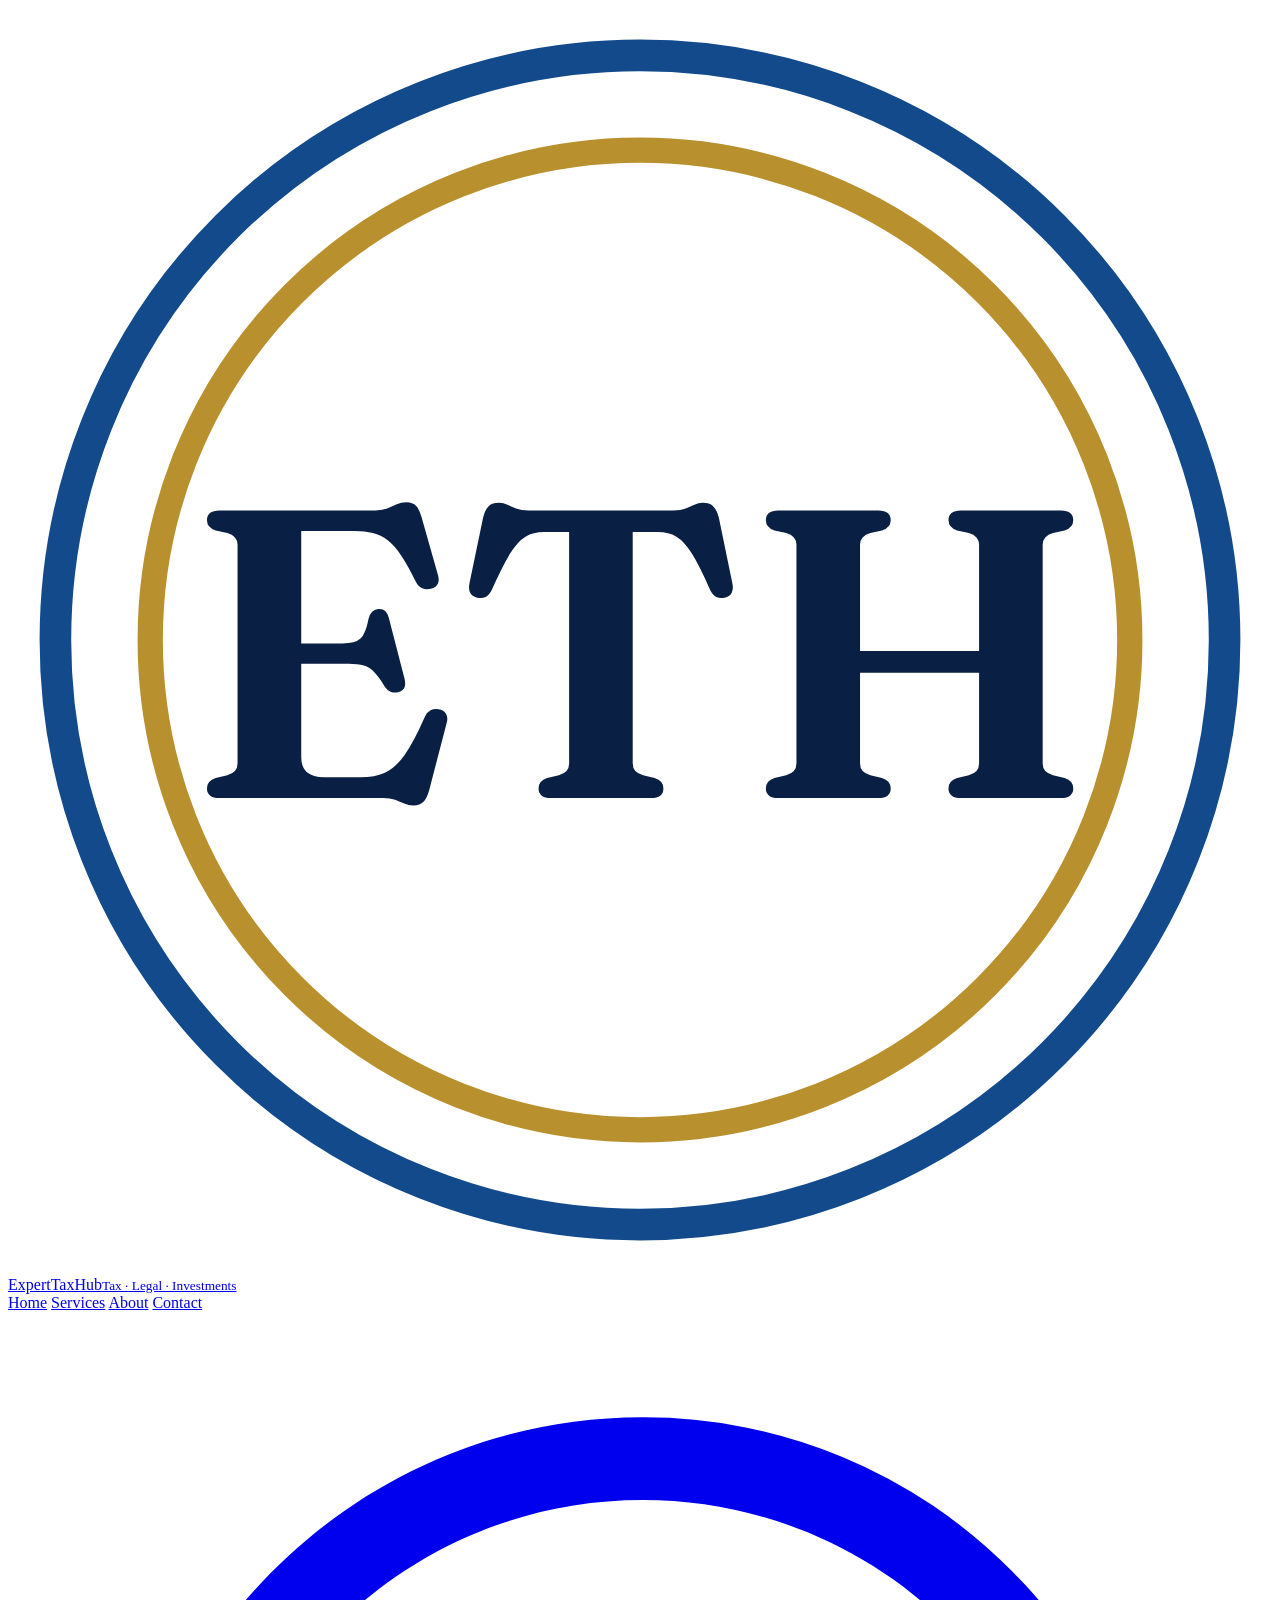
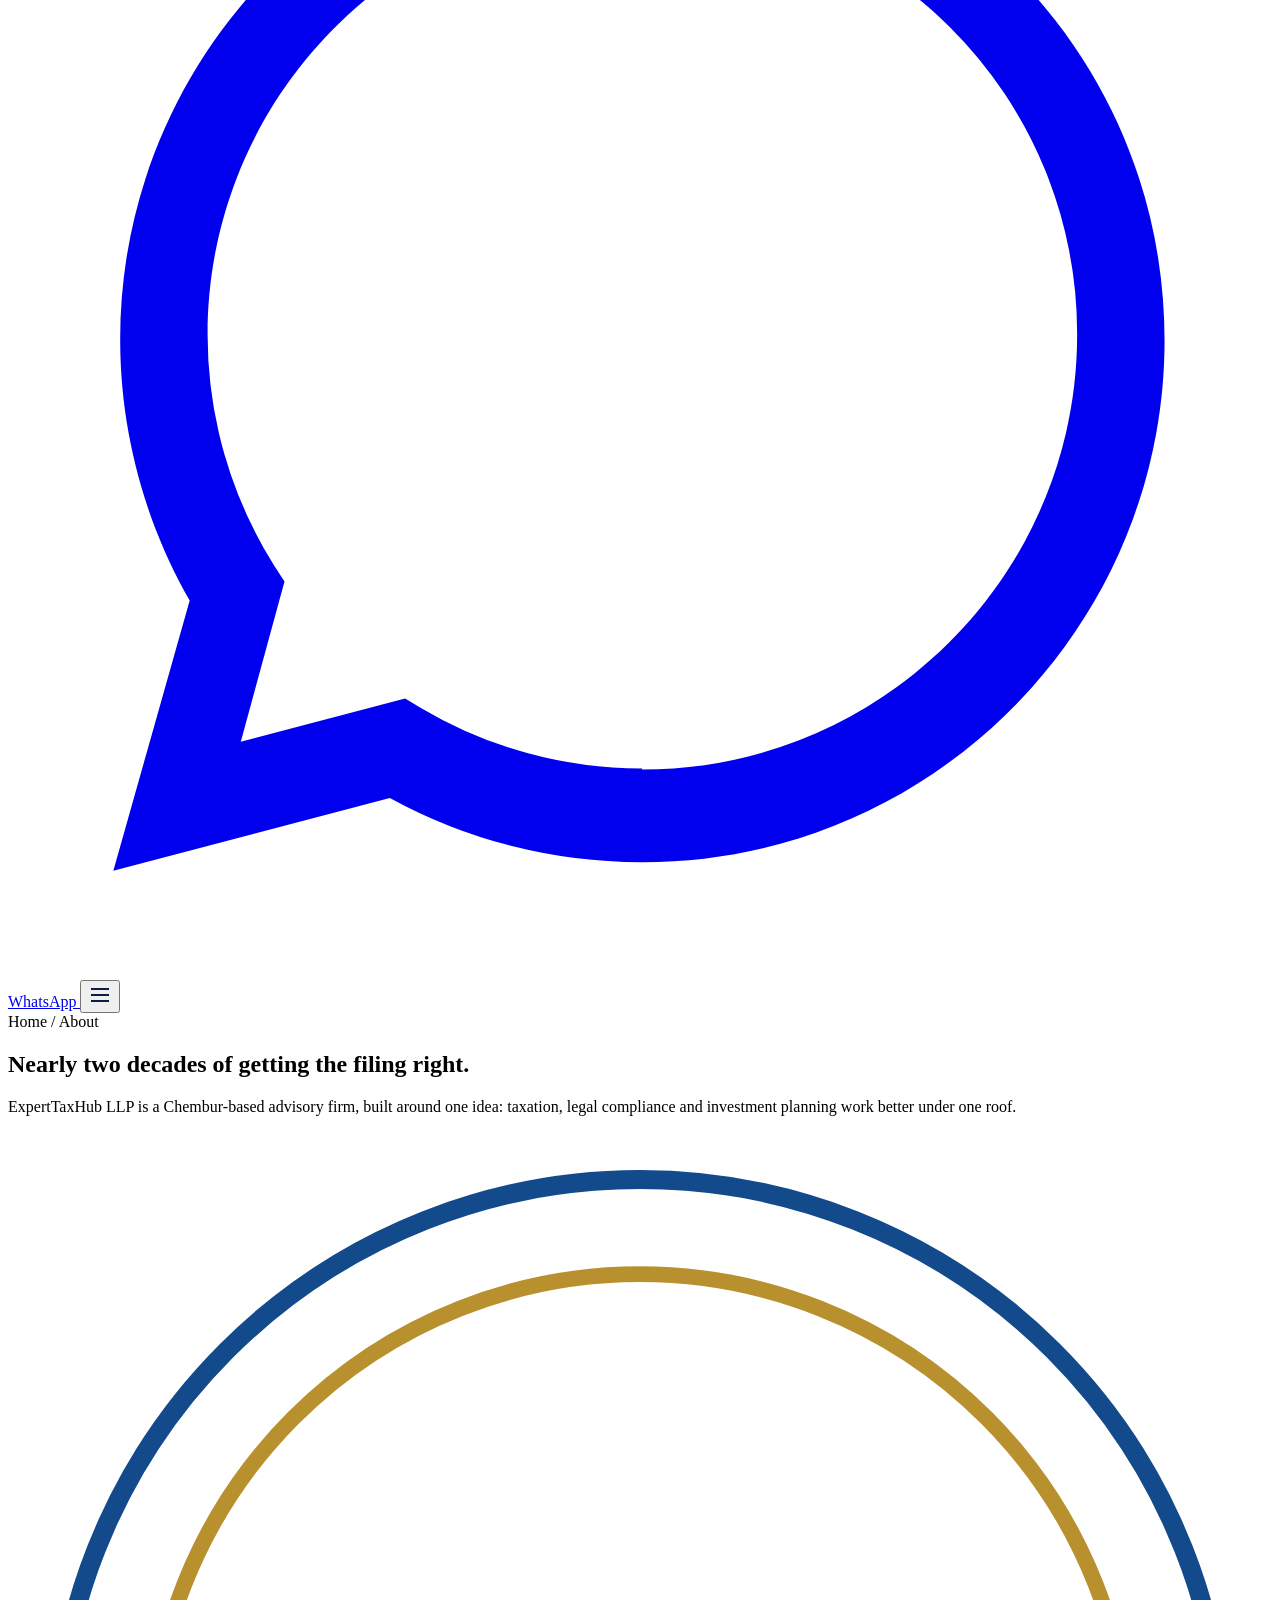
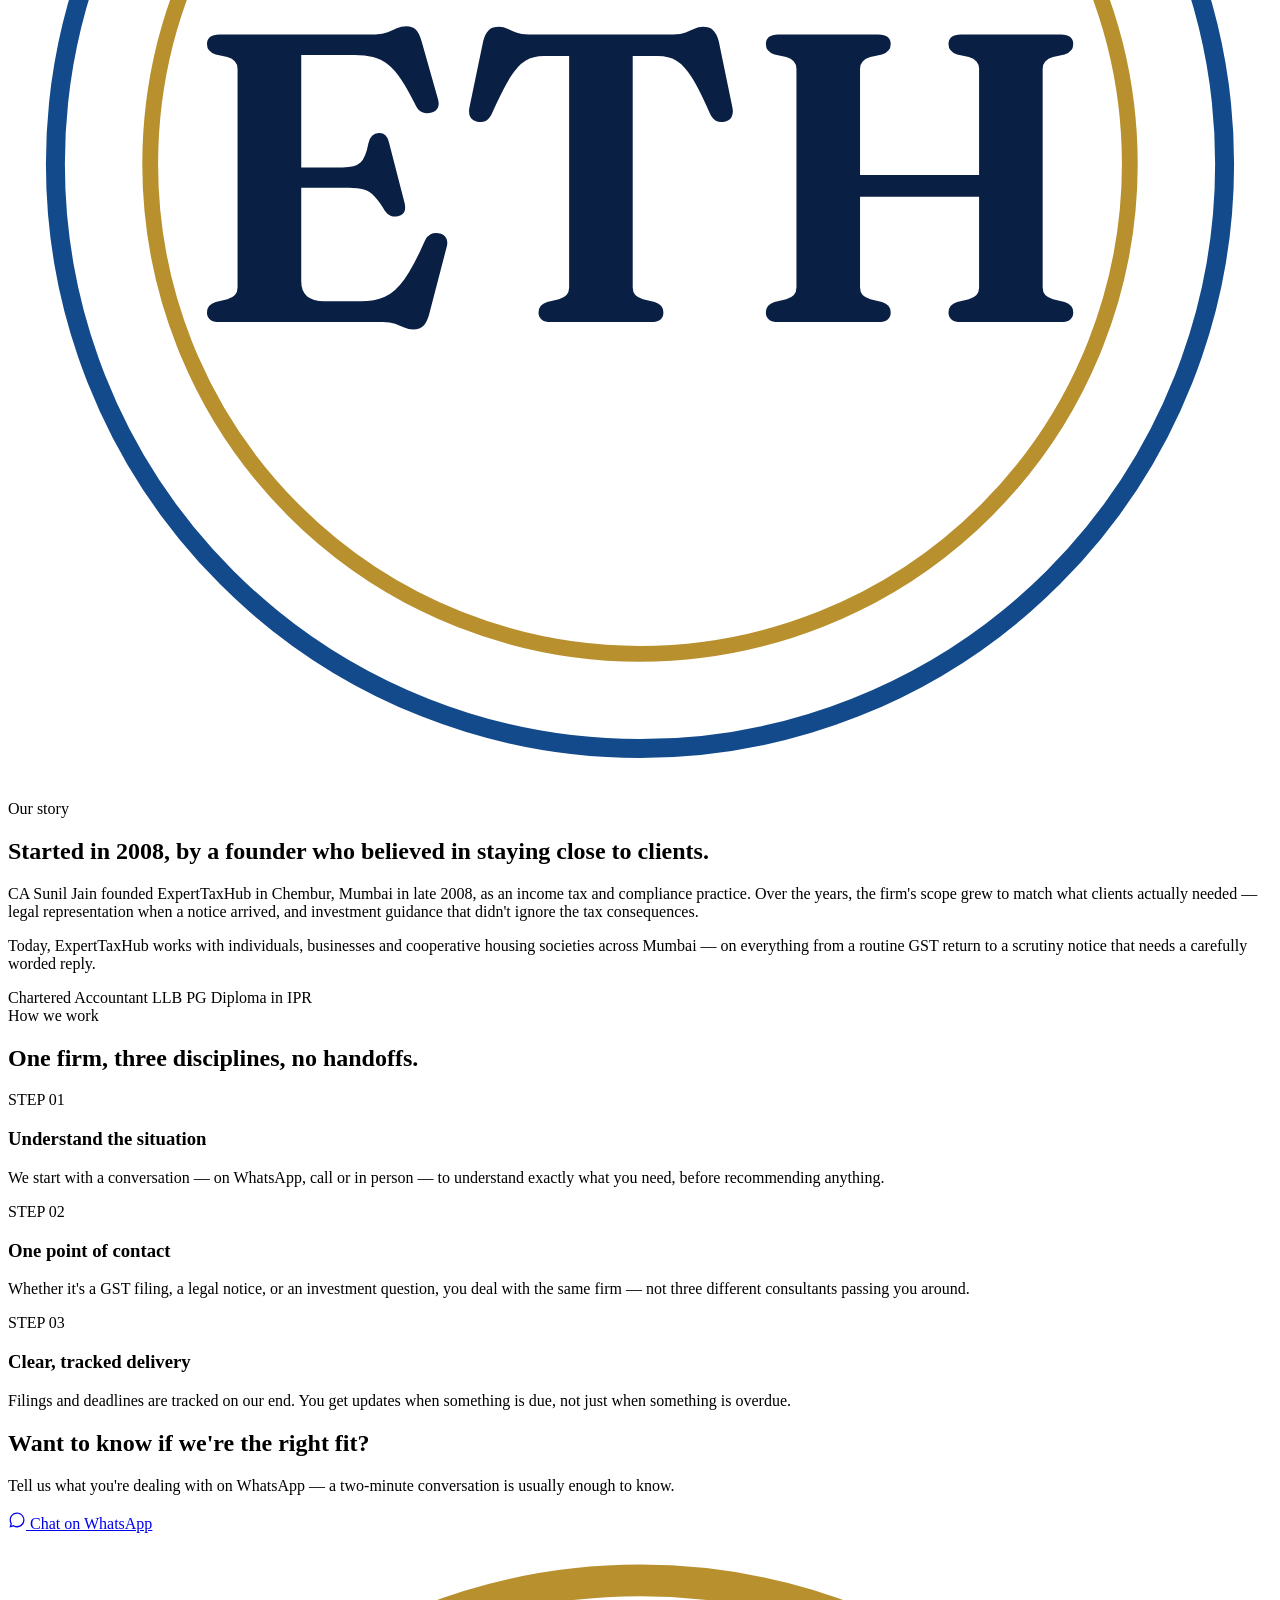
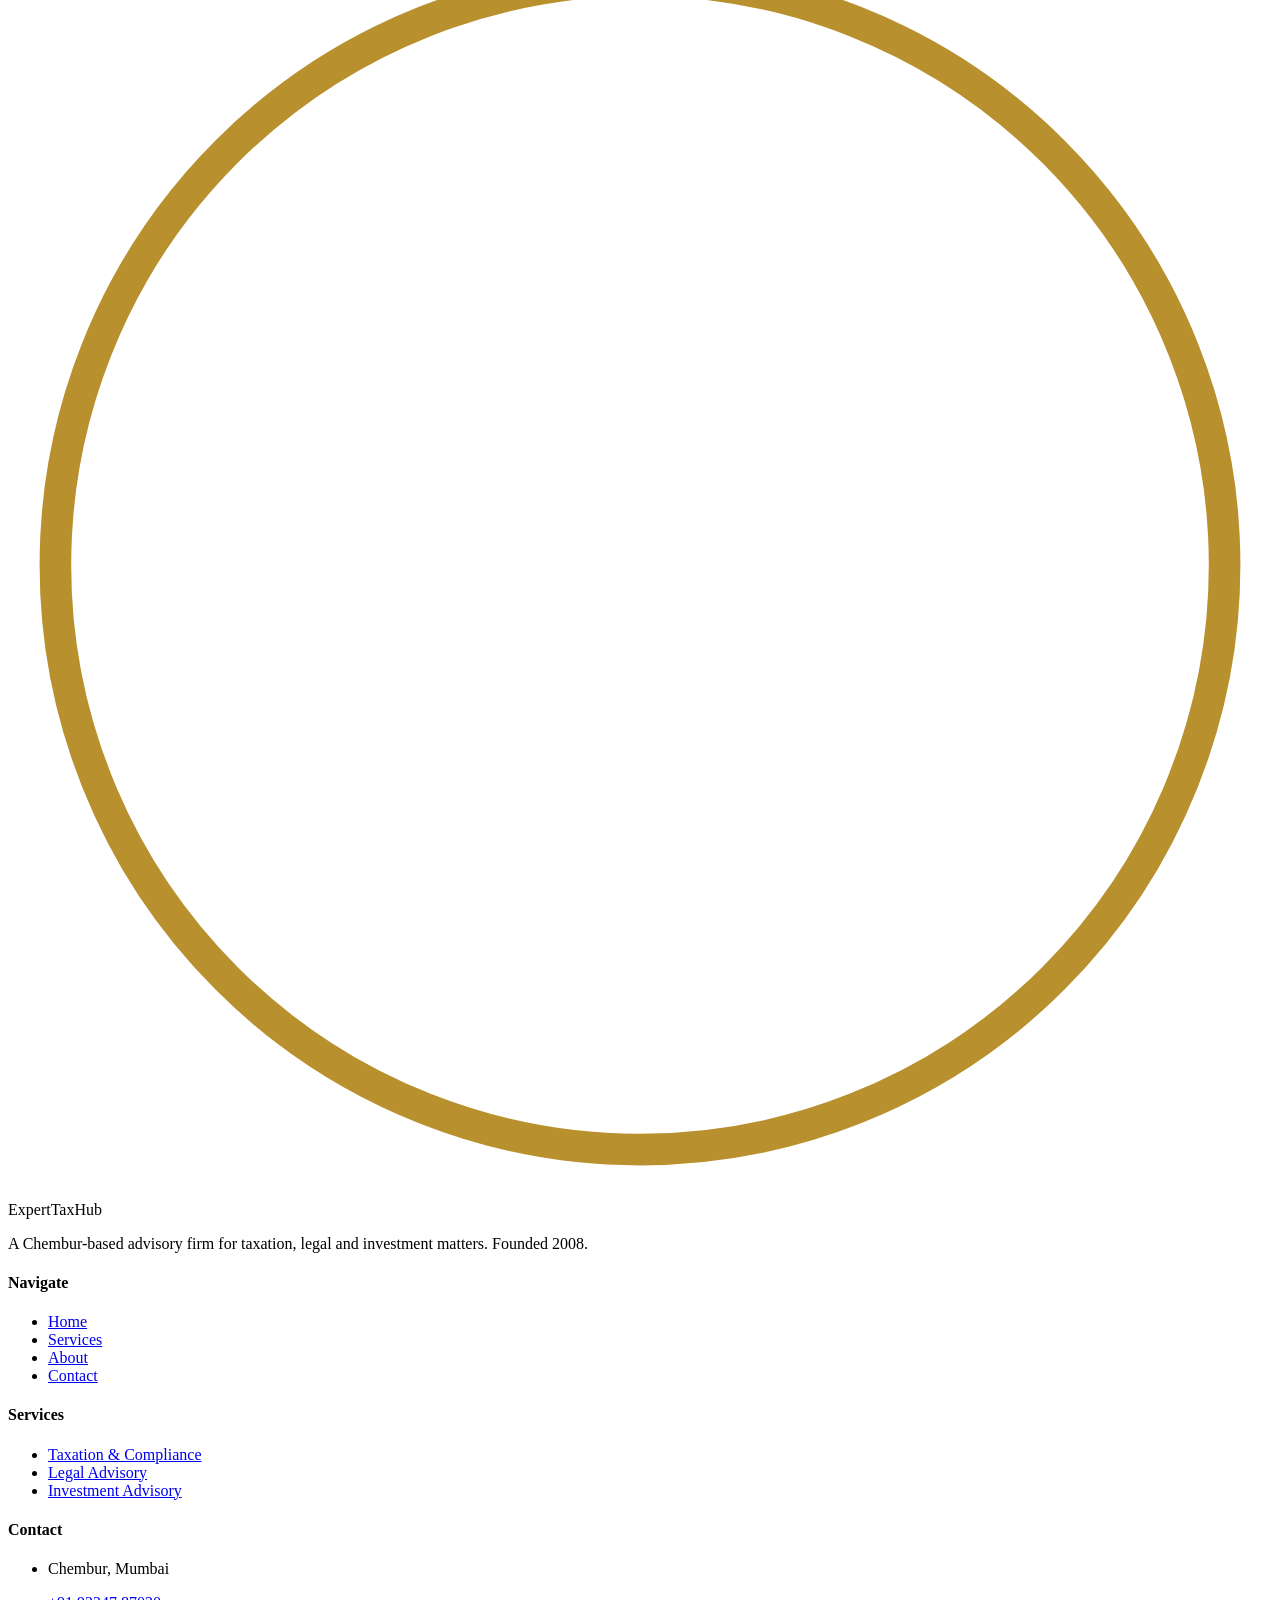
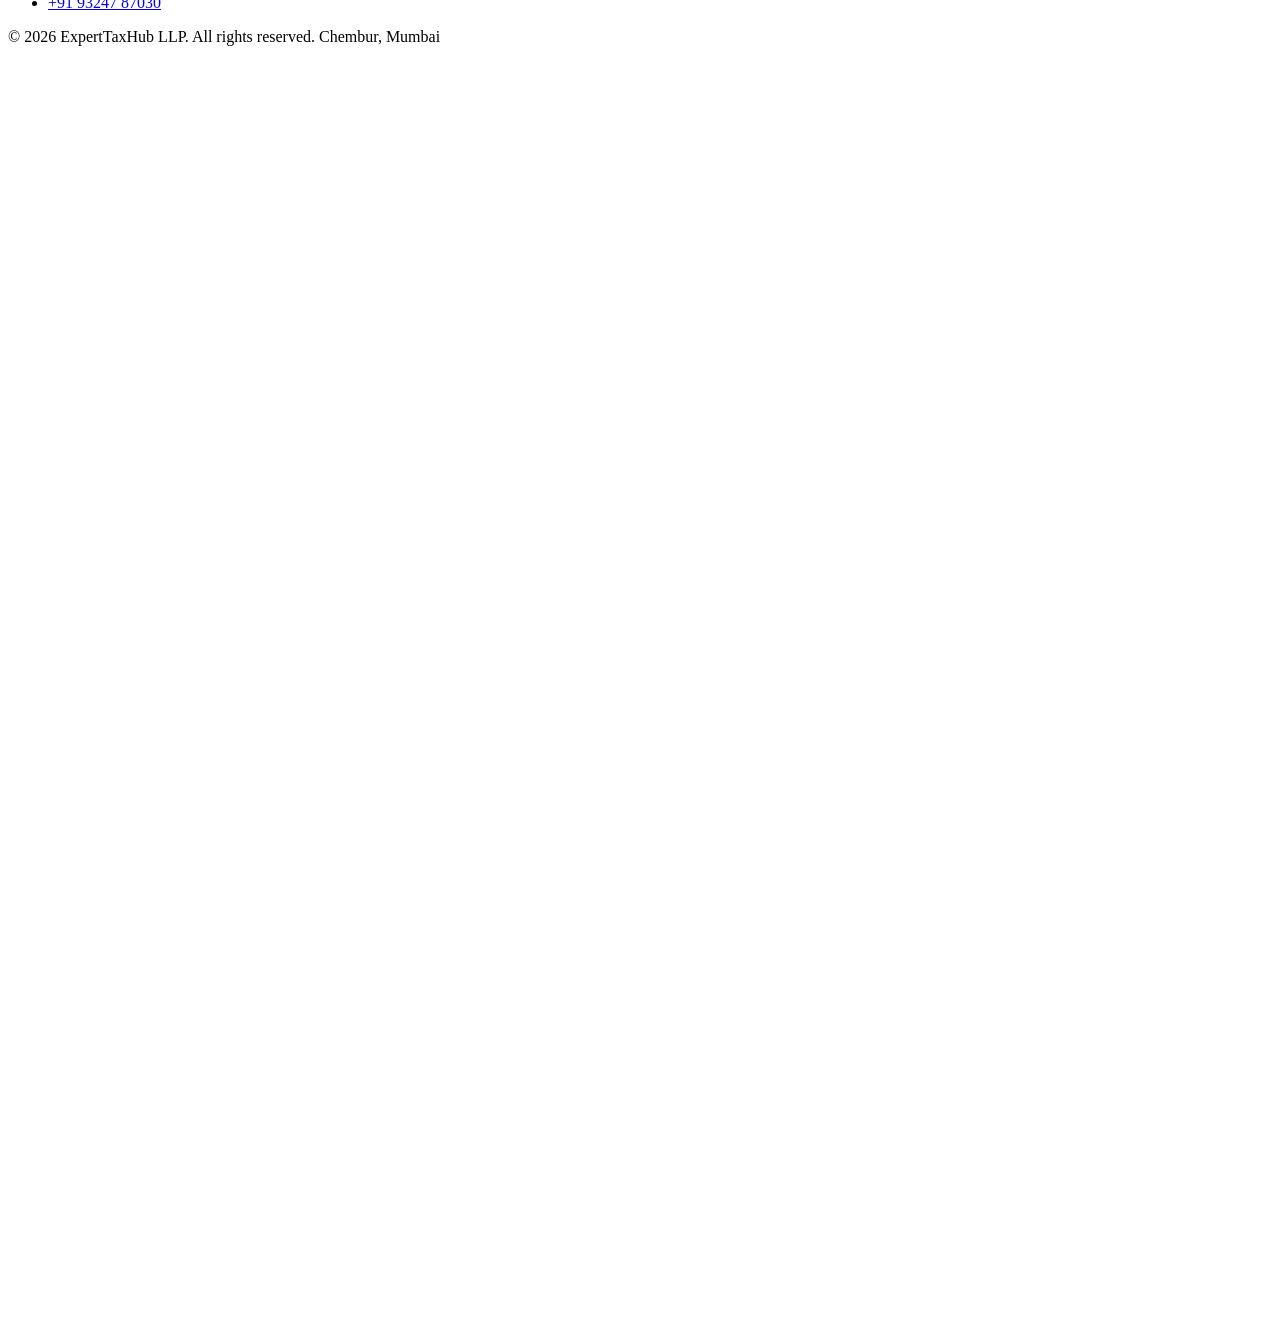
==== about.html @ 07d42eb3 "Add files via upload" ====
<!DOCTYPE html>
<html lang="en">
<head>
<meta charset="UTF-8">
<meta name="viewport" content="width=device-width, initial-scale=1.0">
<title>About — ExpertTaxHub | Chembur, Mumbai</title>
<meta name="description" content="ExpertTaxHub LLP was founded in 2008 by CA Sunil Jain in Chembur, Mumbai. Learn about our story, credentials and approach.">
<link rel="preconnect" href="https://fonts.googleapis.com">
<link rel="preconnect" href="https://fonts.gstatic.com" crossorigin>
<link href="https://fonts.googleapis.com/css2?family=Fraunces:wght@500;600&family=Inter:wght@400;500;600;700&family=IBM+Plex+Mono:wght@400;500&display=swap" rel="stylesheet">
<link rel="stylesheet" href="assets/style.css">
</head>
<body>

<header class="site-header">
  <div class="container nav">
    <a href="index.html" class="brand">
      <span class="seal" style="width:38px;height:38px;">
        <svg viewBox="0 0 40 40" xmlns="http://www.w3.org/2000/svg">
          <circle cx="20" cy="20" r="18.5" fill="none" stroke="#124A8C" stroke-width="1"/>
          <circle cx="20" cy="20" r="15.5" fill="none" stroke="#B8902E" stroke-width="0.8"/>
          <text x="20" y="25" font-family="Fraunces, serif" font-size="13" font-weight="600" text-anchor="middle" fill="#0A1F44">ETH</text>
        </svg>
      </span>
      <span>ExpertTaxHub<small>Tax · Legal · Investments</small></span>
    </a>
    <nav class="nav-links">
      <a href="index.html">Home</a>
      <a href="services.html">Services</a>
      <a href="about.html" class="active">About</a>
      <a href="contact.html">Contact</a>
    </nav>
    <a class="nav-cta" data-wa="Hi ExpertTaxHub, I'd like to know more about your services." href="#">
      <svg viewBox="0 0 24 24" fill="currentColor"><path d="M12.04 2C6.58 2 2.13 6.45 2.13 11.91c0 1.75.46 3.46 1.32 4.96L2 22l5.25-1.38a9.9 9.9 0 0 0 4.79 1.22h.01c5.46 0 9.91-4.45 9.91-9.91 0-2.65-1.03-5.14-2.9-7.01A9.82 9.82 0 0 0 12.04 2zm0 18.06h-.01a8.2 8.2 0 0 1-4.19-1.15l-.3-.18-3.12.82.83-3.04-.2-.31a8.22 8.22 0 0 1-1.26-4.38c0-4.55 3.7-8.25 8.26-8.25 2.2 0 4.28.86 5.84 2.42a8.2 8.2 0 0 1 2.41 5.84c0 4.55-3.71 8.25-8.26 8.25z"/></svg>
      WhatsApp
    </a>
    <button class="nav-toggle" aria-label="Toggle menu">
      <svg width="24" height="24" viewBox="0 0 24 24" fill="none" stroke="#0A1F44" stroke-width="2"><line x1="3" y1="6" x2="21" y2="6"/><line x1="3" y1="12" x2="21" y2="12"/><line x1="3" y1="18" x2="21" y2="18"/></svg>
    </button>
  </div>
</header>

<section class="page-hero">
  <div class="container">
    <div class="breadcrumb">Home <span class="gold">/</span> About</div>
    <h1>Nearly two decades of getting the filing right.</h1>
    <p class="lede" style="margin-top:14px;">ExpertTaxHub LLP is a Chembur-based advisory firm, built around one idea: taxation, legal compliance and investment planning work better under one roof.</p>
  </div>
</section>

<section id="story">
  <div class="container split">
    <div class="split-visual">
      <span class="seal" style="width:170px;height:170px;">
        <svg viewBox="0 0 40 40" xmlns="http://www.w3.org/2000/svg">
          <circle cx="20" cy="20" r="18.5" fill="none" stroke="#124A8C" stroke-width="0.6"/>
          <circle cx="20" cy="20" r="15.5" fill="none" stroke="#B8902E" stroke-width="0.5"/>
          <text x="20" y="25" font-family="Fraunces, serif" font-size="13" font-weight="600" text-anchor="middle" fill="#0A1F44">ETH</text>
        </svg>
      </span>
    </div>
    <div class="split-copy">
      <div class="eyebrow">Our story</div>
      <h2>Started in 2008, by a founder who believed in staying close to clients.</h2>
      <p>CA Sunil Jain founded ExpertTaxHub in Chembur, Mumbai in late 2008, as an income tax and compliance practice. Over the years, the firm's scope grew to match what clients actually needed — legal representation when a notice arrived, and investment guidance that didn't ignore the tax consequences.</p>
      <p>Today, ExpertTaxHub works with individuals, businesses and cooperative housing societies across Mumbai — on everything from a routine GST return to a scrutiny notice that needs a carefully worded reply.</p>
      <div class="credential-row">
        <span class="credential">Chartered Accountant</span>
        <span class="credential">LLB</span>
        <span class="credential">PG Diploma in IPR</span>
      </div>
    </div>
  </div>
</section>

<section id="timeline" style="background:var(--white); border-top:1px solid var(--line); border-bottom:1px solid var(--line);">
  <div class="container">
    <div class="section-head">
      <div class="eyebrow">How we work</div>
      <h2>One firm, three disciplines, no handoffs.</h2>
    </div>
    <div class="timeline">
      <div class="timeline-item">
        <div class="timeline-year">STEP 01</div>
        <div>
          <h3>Understand the situation</h3>
          <p>We start with a conversation — on WhatsApp, call or in person — to understand exactly what you need, before recommending anything.</p>
        </div>
      </div>
      <div class="timeline-item">
        <div class="timeline-year">STEP 02</div>
        <div>
          <h3>One point of contact</h3>
          <p>Whether it's a GST filing, a legal notice, or an investment question, you deal with the same firm — not three different consultants passing you around.</p>
        </div>
      </div>
      <div class="timeline-item">
        <div class="timeline-year">STEP 03</div>
        <div>
          <h3>Clear, tracked delivery</h3>
          <p>Filings and deadlines are tracked on our end. You get updates when something is due, not just when something is overdue.</p>
        </div>
      </div>
    </div>
  </div>
</section>

<section id="cta">
  <div class="container">
    <div class="cta-banner">
      <div>
        <h2>Want to know if we're the right fit?</h2>
        <p>Tell us what you're dealing with on WhatsApp — a two-minute conversation is usually enough to know.</p>
      </div>
      <a href="#" class="btn btn-whatsapp" data-wa="Hi ExpertTaxHub, I'd like to learn more about your firm.">
        <svg width="18" height="18" viewBox="0 0 24 24" fill="currentColor"><path d="M12.04 2C6.58 2 2.13 6.45 2.13 11.91c0 1.75.46 3.46 1.32 4.96L2 22l5.25-1.38a9.9 9.9 0 0 0 4.79 1.22h.01c5.46 0 9.91-4.45 9.91-9.91 0-2.65-1.03-5.14-2.9-7.01A9.82 9.82 0 0 0 12.04 2zm0 18.06h-.01a8.2 8.2 0 0 1-4.19-1.15l-.3-.18-3.12.82.83-3.04-.2-.31a8.22 8.22 0 0 1-1.26-4.38c0-4.55 3.7-8.25 8.26-8.25 2.2 0 4.28.86 5.84 2.42a8.2 8.2 0 0 1 2.41 5.84c0 4.55-3.71 8.25-8.26 8.25z"/></svg>
        Chat on WhatsApp
      </a>
    </div>
  </div>
</section>

<footer class="site-footer">
  <div class="container">
    <div class="footer-grid">
      <div class="footer-col">
        <div class="footer-brand">
          <span class="seal" style="width:30px;height:30px;">
            <svg viewBox="0 0 40 40" xmlns="http://www.w3.org/2000/svg">
              <circle cx="20" cy="20" r="18.5" fill="none" stroke="#B8902E" stroke-width="1"/>
              <text x="20" y="25" font-family="Fraunces, serif" font-size="13" font-weight="600" text-anchor="middle" fill="#fff">ETH</text>
            </svg>
          </span>
          ExpertTaxHub
        </div>
        <p>A Chembur-based advisory firm for taxation, legal and investment matters. Founded 2008.</p>
      </div>
      <div class="footer-col">
        <h4>Navigate</h4>
        <ul>
          <li><a href="index.html">Home</a></li>
          <li><a href="services.html">Services</a></li>
          <li><a href="about.html">About</a></li>
          <li><a href="contact.html">Contact</a></li>
        </ul>
      </div>
      <div class="footer-col">
        <h4>Services</h4>
        <ul>
          <li><a href="services.html#taxation">Taxation &amp; Compliance</a></li>
          <li><a href="services.html#legal">Legal Advisory</a></li>
          <li><a href="services.html#investments">Investment Advisory</a></li>
        </ul>
      </div>
      <div class="footer-col">
        <h4>Contact</h4>
        <ul>
          <li><p>Chembur, Mumbai</p></li>
          <li><a href="#" data-wa="Hi ExpertTaxHub, I'd like to get in touch.">+91 93247 87030</a></li>
        </ul>
      </div>
    </div>
    <div class="footer-bottom">
      <span>© 2026 ExpertTaxHub LLP. All rights reserved.</span>
      <span>Chembur, Mumbai</span>
    </div>
  </div>
</footer>

<a href="#" class="wa-float" data-wa="Hi ExpertTaxHub, I'd like to know more about your services." aria-label="Chat on WhatsApp">
  <svg viewBox="0 0 24 24" fill="#fff"><path d="M12.04 2C6.58 2 2.13 6.45 2.13 11.91c0 1.75.46 3.46 1.32 4.96L2 22l5.25-1.38a9.9 9.9 0 0 0 4.79 1.22h.01c5.46 0 9.91-4.45 9.91-9.91 0-2.65-1.03-5.14-2.9-7.01A9.82 9.82 0 0 0 12.04 2zm0 18.06h-.01a8.2 8.2 0 0 1-4.19-1.15l-.3-.18-3.12.82.83-3.04-.2-.31a8.22 8.22 0 0 1-1.26-4.38c0-4.55 3.7-8.25 8.26-8.25 2.2 0 4.28.86 5.84 2.42a8.2 8.2 0 0 1 2.41 5.84c0 4.55-3.71 8.25-8.26 8.25z"/></svg>
</a>

<script src="assets/script.js"></script>
</body>
</html>
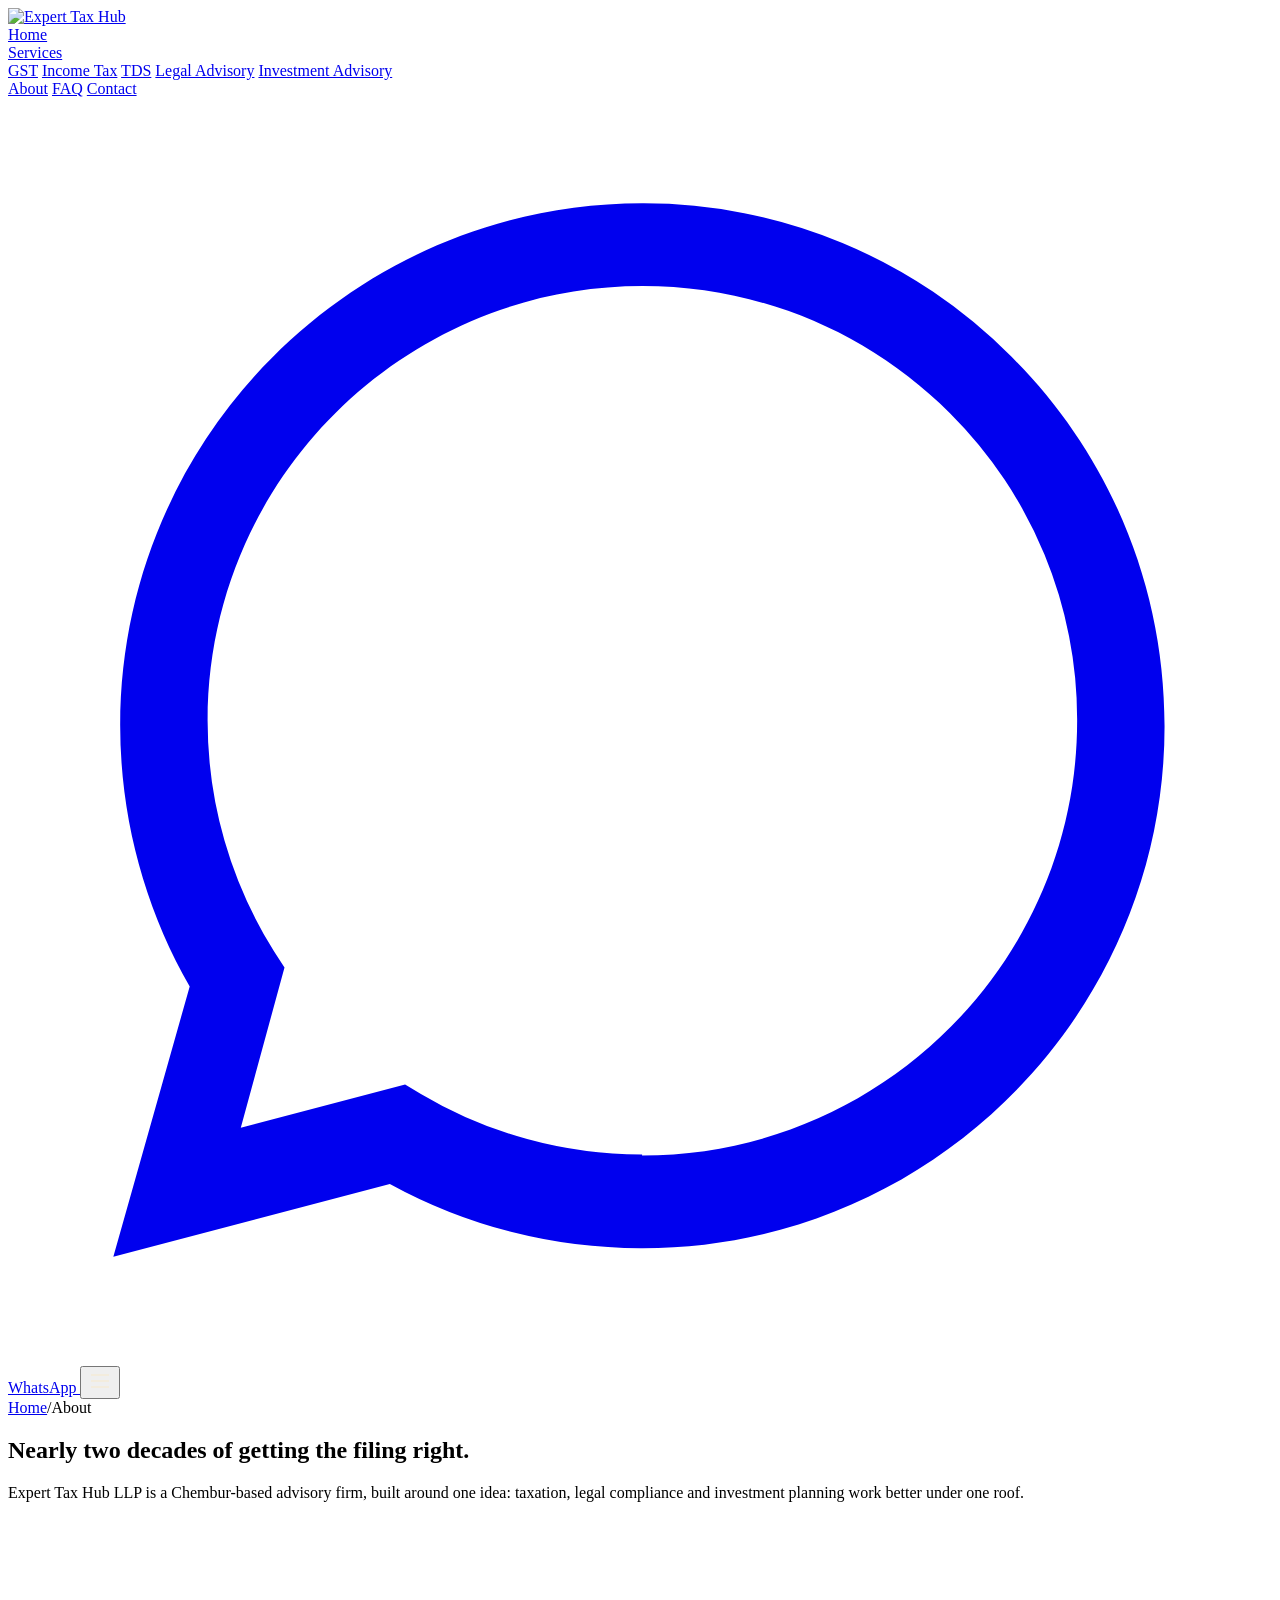
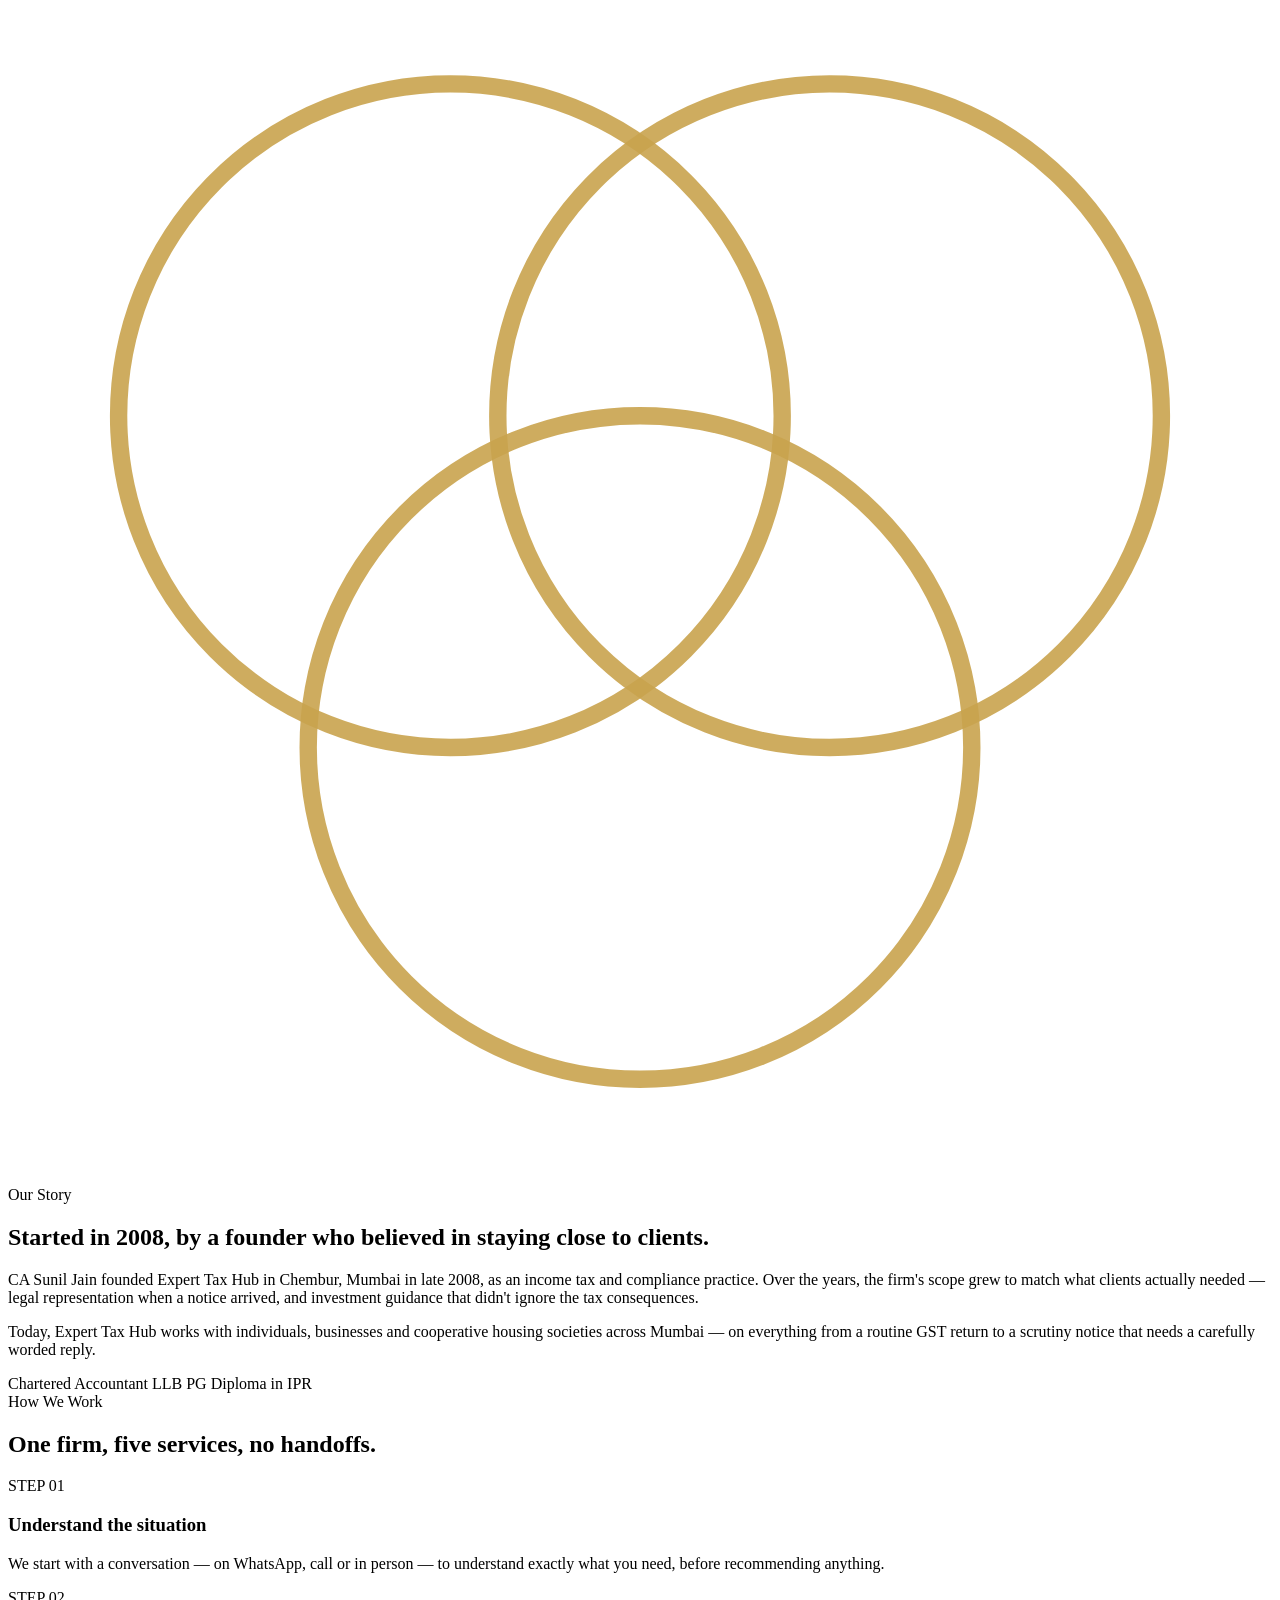
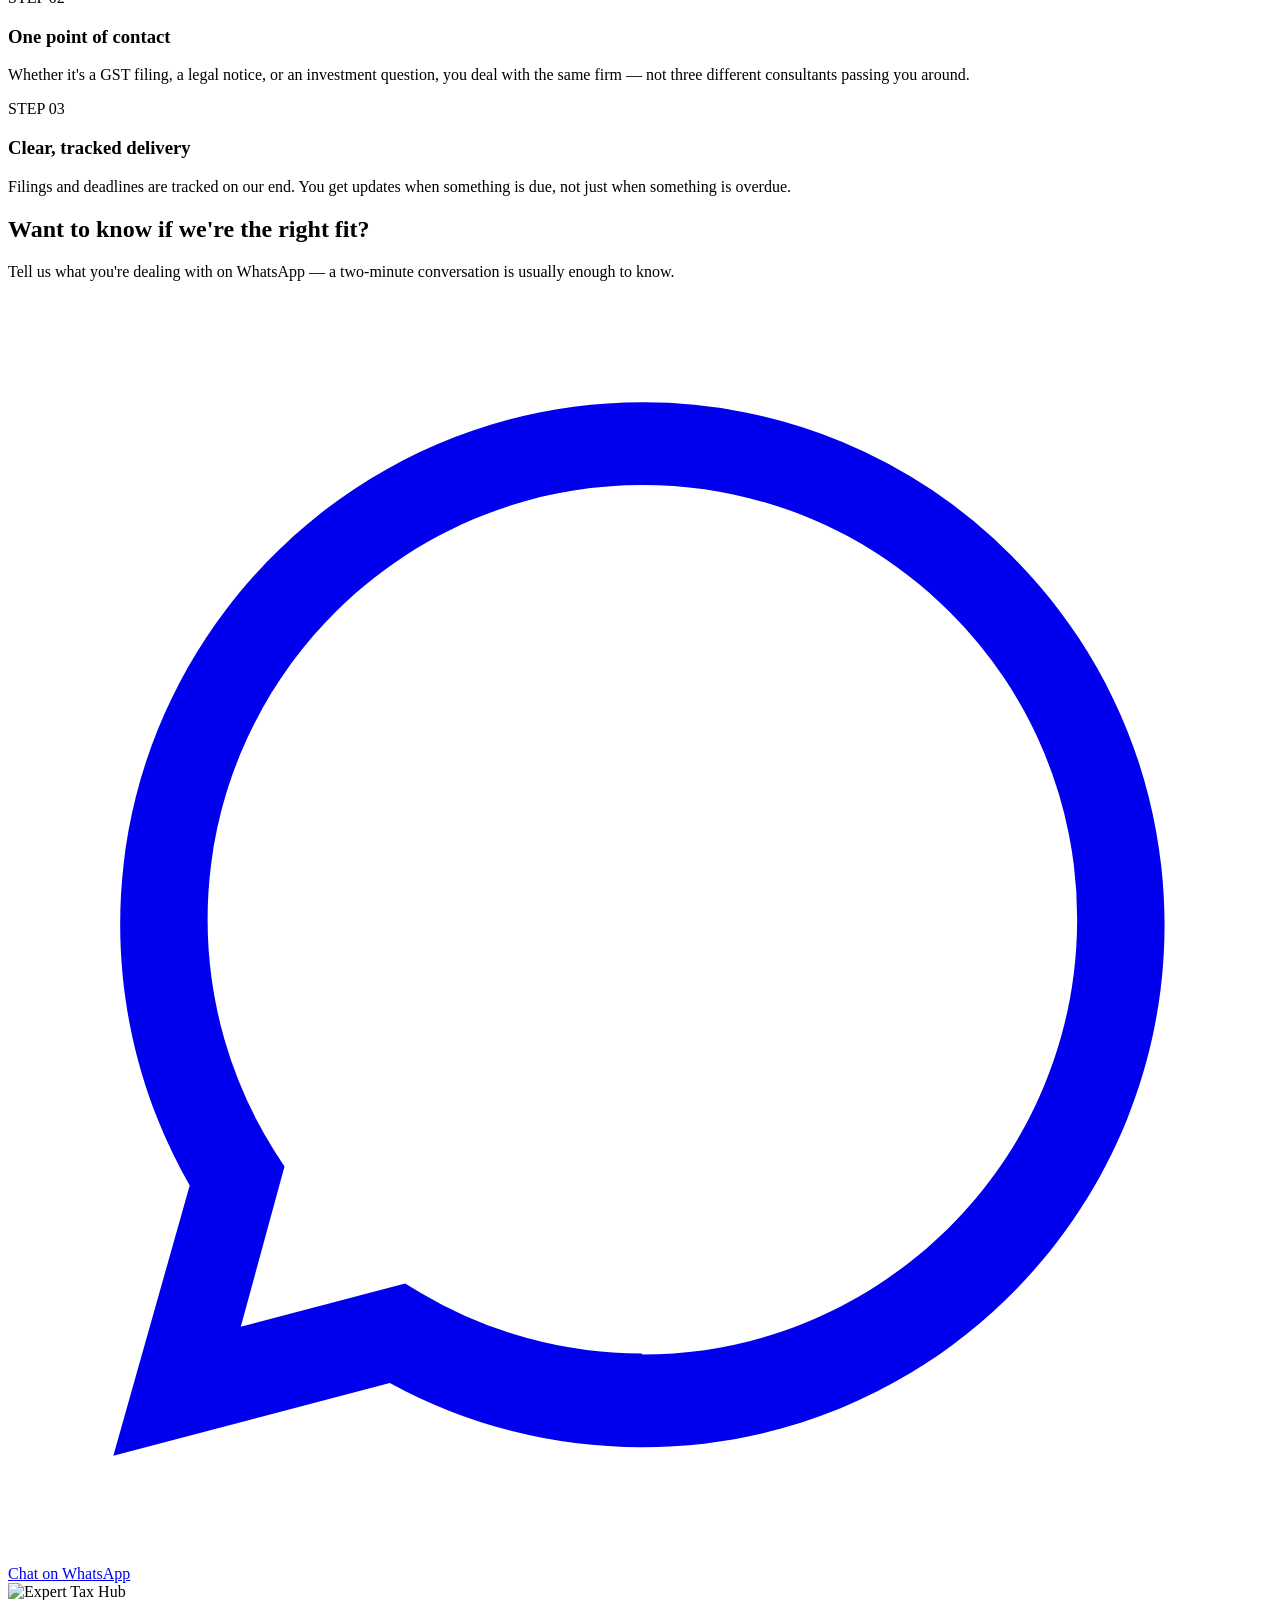
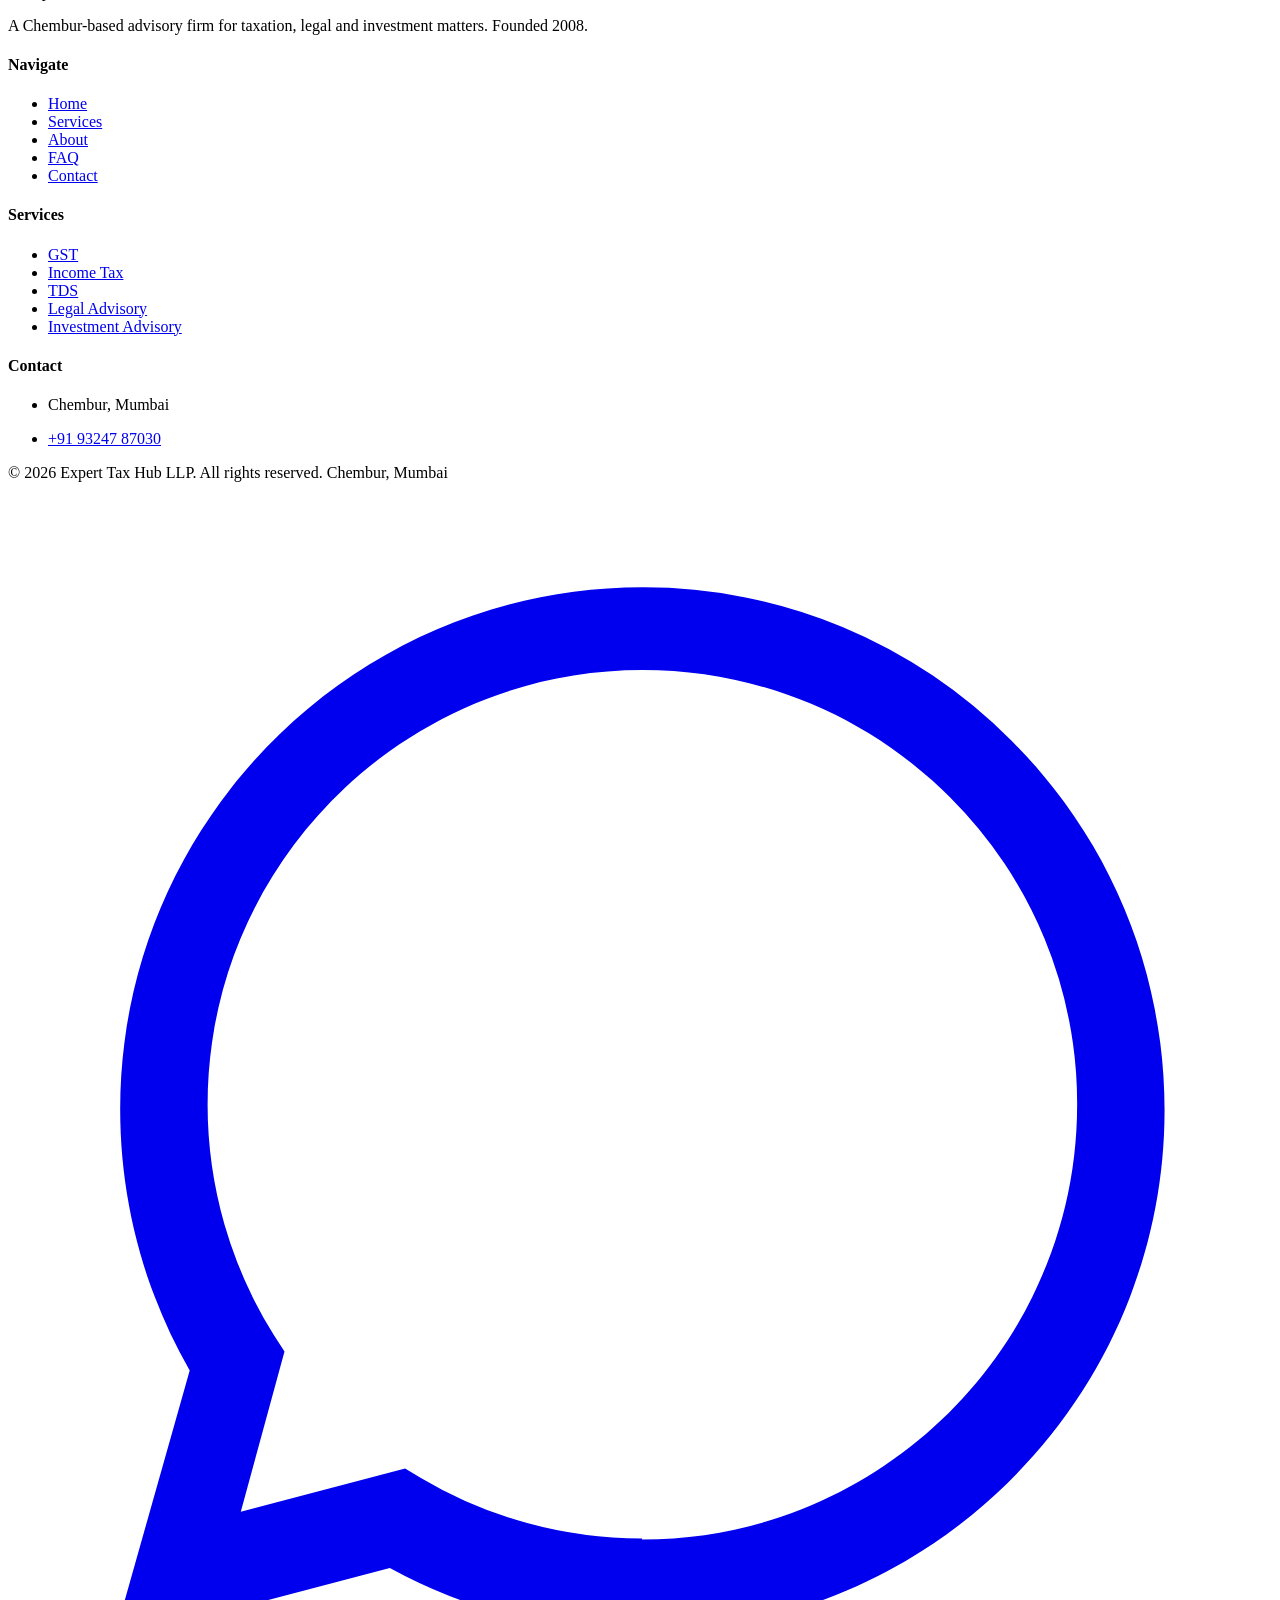
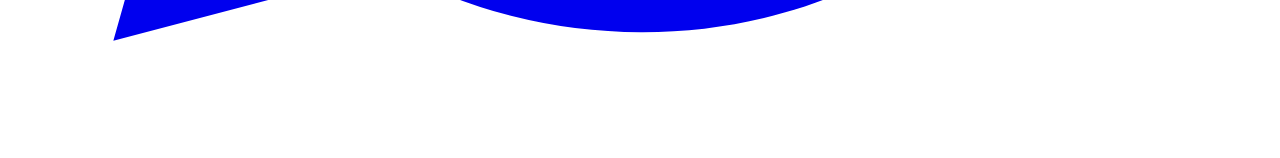
==== commit 247a7035: "Add files via upload" ====
--- a/about.html
+++ b/about.html
@@ -3,67 +3,66 @@
 <head>
 <meta charset="UTF-8">
 <meta name="viewport" content="width=device-width, initial-scale=1.0">
-<title>About — ExpertTaxHub | Chembur, Mumbai</title>
-<meta name="description" content="ExpertTaxHub LLP was founded in 2008 by CA Sunil Jain in Chembur, Mumbai. Learn about our story, credentials and approach.">
+<title>About — Expert Tax Hub | Chembur, Mumbai</title>
+<meta name="description" content="Expert Tax Hub LLP was founded in 2008 by CA Sunil Jain in Chembur, Mumbai.">
+<link rel="icon" type="image/svg+xml" href="assets/img/favicon.svg">
 <link rel="preconnect" href="https://fonts.googleapis.com">
 <link rel="preconnect" href="https://fonts.gstatic.com" crossorigin>
-<link href="https://fonts.googleapis.com/css2?family=Fraunces:wght@500;600&family=Inter:wght@400;500;600;700&family=IBM+Plex+Mono:wght@400;500&display=swap" rel="stylesheet">
+<link href="https://fonts.googleapis.com/css2?family=Cormorant+Garamond:wght@500;600&family=Inter:wght@400;500;600;700&family=IBM+Plex+Mono:wght@400;500&display=swap" rel="stylesheet">
 <link rel="stylesheet" href="assets/style.css">
+
 </head>
 <body>
-
 <header class="site-header">
   <div class="container nav">
     <a href="index.html" class="brand">
-      <span class="seal" style="width:38px;height:38px;">
-        <svg viewBox="0 0 40 40" xmlns="http://www.w3.org/2000/svg">
-          <circle cx="20" cy="20" r="18.5" fill="none" stroke="#124A8C" stroke-width="1"/>
-          <circle cx="20" cy="20" r="15.5" fill="none" stroke="#B8902E" stroke-width="0.8"/>
-          <text x="20" y="25" font-family="Fraunces, serif" font-size="13" font-weight="600" text-anchor="middle" fill="#0A1F44">ETH</text>
-        </svg>
-      </span>
-      <span>ExpertTaxHub<small>Tax · Legal · Investments</small></span>
+      <img src="assets/img/logo.svg" alt="Expert Tax Hub">
     </a>
     <nav class="nav-links">
       <a href="index.html">Home</a>
-      <a href="services.html">Services</a>
+      <div class="has-dropdown">
+        <a href="services.html">Services</a>
+        <div class="dropdown">
+          <a href="services/gst.html">GST</a>
+          <a href="services/income-tax.html">Income Tax</a>
+          <a href="services/tds.html">TDS</a>
+          <a href="services/legal.html">Legal Advisory</a>
+          <a href="services/investments.html">Investment Advisory</a>
+        </div>
+      </div>
       <a href="about.html" class="active">About</a>
+      <a href="faq.html">FAQ</a>
       <a href="contact.html">Contact</a>
     </nav>
-    <a class="nav-cta" data-wa="Hi ExpertTaxHub, I'd like to know more about your services." href="#">
+    <a class="nav-cta" data-wa="Hi Expert Tax Hub, I'd like to know more about your services." href="#">
       <svg viewBox="0 0 24 24" fill="currentColor"><path d="M12.04 2C6.58 2 2.13 6.45 2.13 11.91c0 1.75.46 3.46 1.32 4.96L2 22l5.25-1.38a9.9 9.9 0 0 0 4.79 1.22h.01c5.46 0 9.91-4.45 9.91-9.91 0-2.65-1.03-5.14-2.9-7.01A9.82 9.82 0 0 0 12.04 2zm0 18.06h-.01a8.2 8.2 0 0 1-4.19-1.15l-.3-.18-3.12.82.83-3.04-.2-.31a8.22 8.22 0 0 1-1.26-4.38c0-4.55 3.7-8.25 8.26-8.25 2.2 0 4.28.86 5.84 2.42a8.2 8.2 0 0 1 2.41 5.84c0 4.55-3.71 8.25-8.26 8.25z"/></svg>
       WhatsApp
     </a>
     <button class="nav-toggle" aria-label="Toggle menu">
-      <svg width="24" height="24" viewBox="0 0 24 24" fill="none" stroke="#0A1F44" stroke-width="2"><line x1="3" y1="6" x2="21" y2="6"/><line x1="3" y1="12" x2="21" y2="12"/><line x1="3" y1="18" x2="21" y2="18"/></svg>
+      <svg width="24" height="24" viewBox="0 0 24 24" fill="none" stroke="#F3ECDD" stroke-width="2"><line x1="3" y1="6" x2="21" y2="6"/><line x1="3" y1="12" x2="21" y2="12"/><line x1="3" y1="18" x2="21" y2="18"/></svg>
     </button>
   </div>
 </header>
-
 <section class="page-hero">
   <div class="container">
-    <div class="breadcrumb">Home <span class="gold">/</span> About</div>
+    <div class="breadcrumb"><a href="index.html">Home</a><span class="sep">/</span><span class="current">About</span></div>
     <h1>Nearly two decades of getting the filing right.</h1>
-    <p class="lede" style="margin-top:14px;">ExpertTaxHub LLP is a Chembur-based advisory firm, built around one idea: taxation, legal compliance and investment planning work better under one roof.</p>
+    <p class="lede" style="margin-top:14px;">Expert Tax Hub LLP is a Chembur-based advisory firm, built around one idea: taxation, legal compliance and investment planning work better under one roof.</p>
   </div>
 </section>
 
-<section id="story">
+<section>
   <div class="container split">
-    <div class="split-visual">
-      <span class="seal" style="width:170px;height:170px;">
-        <svg viewBox="0 0 40 40" xmlns="http://www.w3.org/2000/svg">
-          <circle cx="20" cy="20" r="18.5" fill="none" stroke="#124A8C" stroke-width="0.6"/>
-          <circle cx="20" cy="20" r="15.5" fill="none" stroke="#B8902E" stroke-width="0.5"/>
-          <text x="20" y="25" font-family="Fraunces, serif" font-size="13" font-weight="600" text-anchor="middle" fill="#0A1F44">ETH</text>
-        </svg>
-      </span>
-    </div>
+    <div class="split-visual"><svg viewBox="0 0 160 160" xmlns="http://www.w3.org/2000/svg">
+        <circle cx="56" cy="63" r="42" fill="none" stroke="#C9A34E" stroke-width="2.2" opacity="0.9"/>
+        <circle cx="104" cy="63" r="42" fill="none" stroke="#C9A34E" stroke-width="2.2" opacity="0.9"/>
+        <circle cx="80" cy="105" r="42" fill="none" stroke="#C9A34E" stroke-width="2.2" opacity="0.9"/>
+      </svg></div>
     <div class="split-copy">
-      <div class="eyebrow">Our story</div>
+      <div class="eyebrow">Our Story</div>
       <h2>Started in 2008, by a founder who believed in staying close to clients.</h2>
-      <p>CA Sunil Jain founded ExpertTaxHub in Chembur, Mumbai in late 2008, as an income tax and compliance practice. Over the years, the firm's scope grew to match what clients actually needed — legal representation when a notice arrived, and investment guidance that didn't ignore the tax consequences.</p>
-      <p>Today, ExpertTaxHub works with individuals, businesses and cooperative housing societies across Mumbai — on everything from a routine GST return to a scrutiny notice that needs a carefully worded reply.</p>
+      <p>CA Sunil Jain founded Expert Tax Hub in Chembur, Mumbai in late 2008, as an income tax and compliance practice. Over the years, the firm's scope grew to match what clients actually needed &mdash; legal representation when a notice arrived, and investment guidance that didn't ignore the tax consequences.</p>
+      <p>Today, Expert Tax Hub works with individuals, businesses and cooperative housing societies across Mumbai &mdash; on everything from a routine GST return to a scrutiny notice that needs a carefully worded reply.</p>
       <div class="credential-row">
         <span class="credential">Chartered Accountant</span>
         <span class="credential">LLB</span>
@@ -73,33 +72,24 @@
   </div>
 </section>
 
-<section id="timeline" style="background:var(--white); border-top:1px solid var(--line); border-bottom:1px solid var(--line);">
+<section style="background:var(--black-2); border-top:1px solid var(--line-soft); border-bottom:1px solid var(--line-soft);">
   <div class="container">
     <div class="section-head">
-      <div class="eyebrow">How we work</div>
-      <h2>One firm, three disciplines, no handoffs.</h2>
+      <div class="eyebrow">How We Work</div>
+      <h2>One firm, five services, no handoffs.</h2>
     </div>
-    <div class="timeline">
-      <div class="timeline-item">
-        <div class="timeline-year">STEP 01</div>
-        <div>
-          <h3>Understand the situation</h3>
-          <p>We start with a conversation — on WhatsApp, call or in person — to understand exactly what you need, before recommending anything.</p>
-        </div>
+    <div class="steps">
+      <div class="step-item">
+        <div class="step-num">STEP 01</div>
+        <div><h3>Understand the situation</h3><p style="margin-top:8px;">We start with a conversation &mdash; on WhatsApp, call or in person &mdash; to understand exactly what you need, before recommending anything.</p></div>
       </div>
-      <div class="timeline-item">
-        <div class="timeline-year">STEP 02</div>
-        <div>
-          <h3>One point of contact</h3>
-          <p>Whether it's a GST filing, a legal notice, or an investment question, you deal with the same firm — not three different consultants passing you around.</p>
-        </div>
+      <div class="step-item">
+        <div class="step-num">STEP 02</div>
+        <div><h3>One point of contact</h3><p style="margin-top:8px;">Whether it's a GST filing, a legal notice, or an investment question, you deal with the same firm &mdash; not three different consultants passing you around.</p></div>
       </div>
-      <div class="timeline-item">
-        <div class="timeline-year">STEP 03</div>
-        <div>
-          <h3>Clear, tracked delivery</h3>
-          <p>Filings and deadlines are tracked on our end. You get updates when something is due, not just when something is overdue.</p>
-        </div>
+      <div class="step-item">
+        <div class="step-num">STEP 03</div>
+        <div><h3>Clear, tracked delivery</h3><p style="margin-top:8px;">Filings and deadlines are tracked on our end. You get updates when something is due, not just when something is overdue.</p></div>
       </div>
     </div>
   </div>
@@ -110,28 +100,18 @@
     <div class="cta-banner">
       <div>
         <h2>Want to know if we're the right fit?</h2>
-        <p>Tell us what you're dealing with on WhatsApp — a two-minute conversation is usually enough to know.</p>
+        <p>Tell us what you're dealing with on WhatsApp &mdash; a two-minute conversation is usually enough to know.</p>
       </div>
-      <a href="#" class="btn btn-whatsapp" data-wa="Hi ExpertTaxHub, I'd like to learn more about your firm.">
-        <svg width="18" height="18" viewBox="0 0 24 24" fill="currentColor"><path d="M12.04 2C6.58 2 2.13 6.45 2.13 11.91c0 1.75.46 3.46 1.32 4.96L2 22l5.25-1.38a9.9 9.9 0 0 0 4.79 1.22h.01c5.46 0 9.91-4.45 9.91-9.91 0-2.65-1.03-5.14-2.9-7.01A9.82 9.82 0 0 0 12.04 2zm0 18.06h-.01a8.2 8.2 0 0 1-4.19-1.15l-.3-.18-3.12.82.83-3.04-.2-.31a8.22 8.22 0 0 1-1.26-4.38c0-4.55 3.7-8.25 8.26-8.25 2.2 0 4.28.86 5.84 2.42a8.2 8.2 0 0 1 2.41 5.84c0 4.55-3.71 8.25-8.26 8.25z"/></svg>
-        Chat on WhatsApp
-      </a>
+      <a href="#" class="btn btn-whatsapp" data-wa="Hi Expert Tax Hub, I'd like to learn more about your firm."><svg viewBox="0 0 24 24" fill="currentColor"><path d="M12.04 2C6.58 2 2.13 6.45 2.13 11.91c0 1.75.46 3.46 1.32 4.96L2 22l5.25-1.38a9.9 9.9 0 0 0 4.79 1.22h.01c5.46 0 9.91-4.45 9.91-9.91 0-2.65-1.03-5.14-2.9-7.01A9.82 9.82 0 0 0 12.04 2zm0 18.06h-.01a8.2 8.2 0 0 1-4.19-1.15l-.3-.18-3.12.82.83-3.04-.2-.31a8.22 8.22 0 0 1-1.26-4.38c0-4.55 3.7-8.25 8.26-8.25 2.2 0 4.28.86 5.84 2.42a8.2 8.2 0 0 1 2.41 5.84c0 4.55-3.71 8.25-8.26 8.25z"/></svg>Chat on WhatsApp</a>
     </div>
   </div>
 </section>
-
 <footer class="site-footer">
   <div class="container">
     <div class="footer-grid">
       <div class="footer-col">
         <div class="footer-brand">
-          <span class="seal" style="width:30px;height:30px;">
-            <svg viewBox="0 0 40 40" xmlns="http://www.w3.org/2000/svg">
-              <circle cx="20" cy="20" r="18.5" fill="none" stroke="#B8902E" stroke-width="1"/>
-              <text x="20" y="25" font-family="Fraunces, serif" font-size="13" font-weight="600" text-anchor="middle" fill="#fff">ETH</text>
-            </svg>
-          </span>
-          ExpertTaxHub
+          <img src="assets/img/logo.svg" alt="Expert Tax Hub" style="height:26px;">
         </div>
         <p>A Chembur-based advisory firm for taxation, legal and investment matters. Founded 2008.</p>
       </div>
@@ -141,36 +121,39 @@
           <li><a href="index.html">Home</a></li>
           <li><a href="services.html">Services</a></li>
           <li><a href="about.html">About</a></li>
+          <li><a href="faq.html">FAQ</a></li>
           <li><a href="contact.html">Contact</a></li>
         </ul>
       </div>
       <div class="footer-col">
         <h4>Services</h4>
         <ul>
-          <li><a href="services.html#taxation">Taxation &amp; Compliance</a></li>
-          <li><a href="services.html#legal">Legal Advisory</a></li>
-          <li><a href="services.html#investments">Investment Advisory</a></li>
+          <li><a href="services/gst.html">GST</a></li>
+          <li><a href="services/income-tax.html">Income Tax</a></li>
+          <li><a href="services/tds.html">TDS</a></li>
+          <li><a href="services/legal.html">Legal Advisory</a></li>
+          <li><a href="services/investments.html">Investment Advisory</a></li>
         </ul>
       </div>
       <div class="footer-col">
         <h4>Contact</h4>
         <ul>
           <li><p>Chembur, Mumbai</p></li>
-          <li><a href="#" data-wa="Hi ExpertTaxHub, I'd like to get in touch.">+91 93247 87030</a></li>
+          <li><a href="#" data-wa="Hi Expert Tax Hub, I'd like to get in touch.">+91 93247 87030</a></li>
         </ul>
       </div>
     </div>
     <div class="footer-bottom">
-      <span>© 2026 ExpertTaxHub LLP. All rights reserved.</span>
+      <span>&copy; 2026 Expert Tax Hub LLP. All rights reserved.</span>
       <span>Chembur, Mumbai</span>
     </div>
   </div>
 </footer>
 
-<a href="#" class="wa-float" data-wa="Hi ExpertTaxHub, I'd like to know more about your services." aria-label="Chat on WhatsApp">
-  <svg viewBox="0 0 24 24" fill="#fff"><path d="M12.04 2C6.58 2 2.13 6.45 2.13 11.91c0 1.75.46 3.46 1.32 4.96L2 22l5.25-1.38a9.9 9.9 0 0 0 4.79 1.22h.01c5.46 0 9.91-4.45 9.91-9.91 0-2.65-1.03-5.14-2.9-7.01A9.82 9.82 0 0 0 12.04 2zm0 18.06h-.01a8.2 8.2 0 0 1-4.19-1.15l-.3-.18-3.12.82.83-3.04-.2-.31a8.22 8.22 0 0 1-1.26-4.38c0-4.55 3.7-8.25 8.26-8.25 2.2 0 4.28.86 5.84 2.42a8.2 8.2 0 0 1 2.41 5.84c0 4.55-3.71 8.25-8.26 8.25z"/></svg>
+<a href="#" class="wa-float" data-wa="Hi Expert Tax Hub, I'd like to know more about your services." aria-label="Chat on WhatsApp">
+  <svg viewBox="0 0 24 24" fill="currentColor"><path d="M12.04 2C6.58 2 2.13 6.45 2.13 11.91c0 1.75.46 3.46 1.32 4.96L2 22l5.25-1.38a9.9 9.9 0 0 0 4.79 1.22h.01c5.46 0 9.91-4.45 9.91-9.91 0-2.65-1.03-5.14-2.9-7.01A9.82 9.82 0 0 0 12.04 2zm0 18.06h-.01a8.2 8.2 0 0 1-4.19-1.15l-.3-.18-3.12.82.83-3.04-.2-.31a8.22 8.22 0 0 1-1.26-4.38c0-4.55 3.7-8.25 8.26-8.25 2.2 0 4.28.86 5.84 2.42a8.2 8.2 0 0 1 2.41 5.84c0 4.55-3.71 8.25-8.26 8.25z"/></svg>
 </a>
 
 <script src="assets/script.js"></script>
 </body>
-</html>
+</html>
